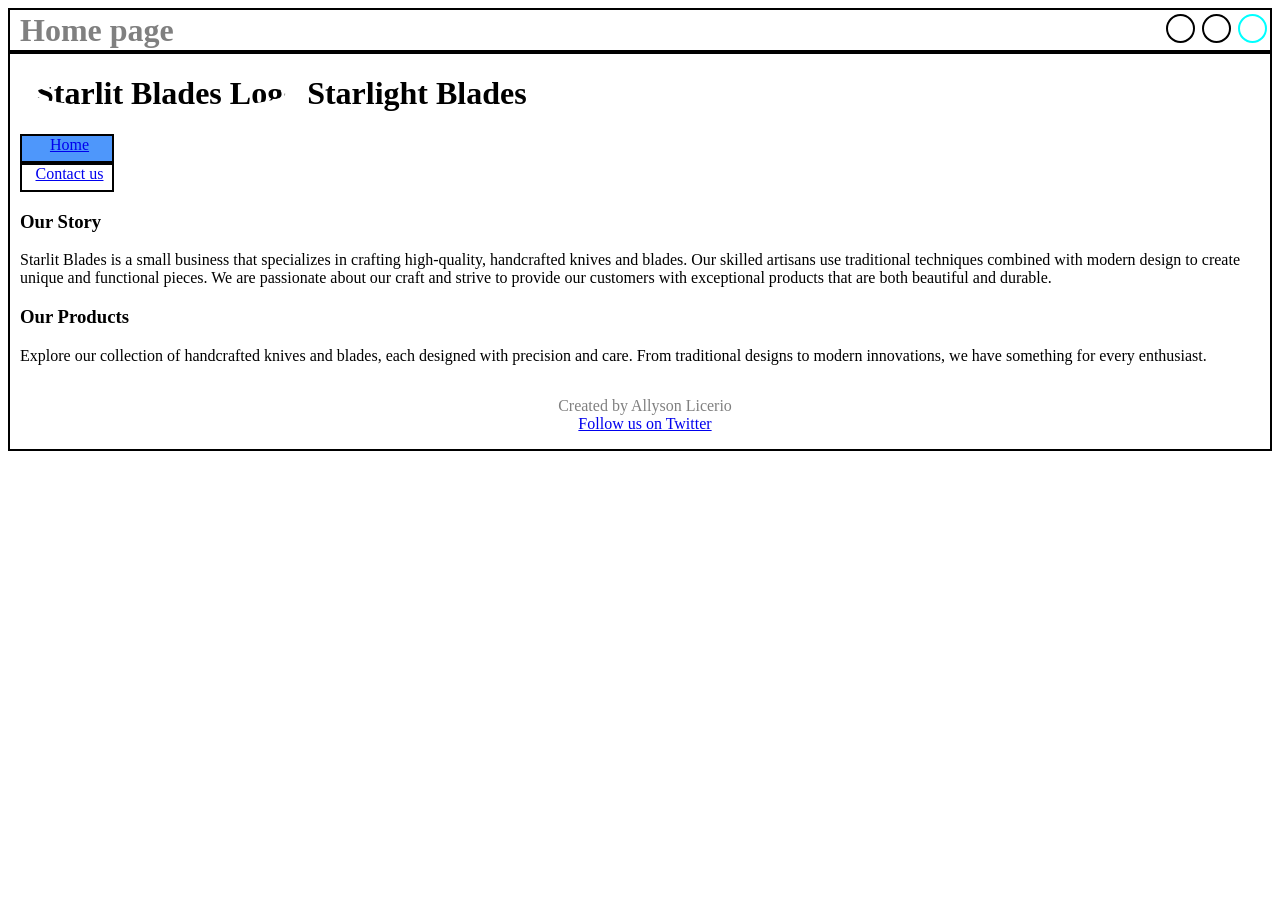
==== index.html @ 3d61e177 "styles" ====
<!DOCTYPE html>
<html lang="en">
<head>
    <meta charset="UTF-8">
    <meta name="viewport" content="width=device-width, initial-scale=1.0">
    <link rel="stylesheet" href="styles.css">
    <title>Interactive Webpage</title>
</head>
<div class="container">
<body> <!-- Header & home page -->  
    <div class="header-top">
        <h1 class="style-grey">Home page</h1> <!--add 3 circles-->
        <span class="no-border">
            <span class="circle"></span>
            <span class="circle"></span>
            <span class="circle circle-blue"> </span>
        </span>
    </div>
        <div class="container">
    <header> 
        <h1><img id="img" src="C:\Users\brend\Desktop\software development\web development\lab\lab5\creating-an-interactive-website\image\star_web_logo.jpg" alt="Starlit Blades Logo" class="logo" style="width: 100px;"> Starlight Blades</h1>
        <div class="div1 border a:hover">
            <nav>
            <a href="index.html">Home</a><br>
        </div>
        <div class="div2 border a:hover">
                <a href="contact.html">Contact us</a><br>
            </nav>
        </div>
    </header>
        <main>
            <h3>Our Story</h3>
                <p>Starlit Blades is a small business that specializes in crafting high-quality, handcrafted knives and blades. Our skilled artisans use traditional techniques combined with modern design to create unique and functional pieces. We are passionate about our craft and strive to provide our customers with exceptional products that are both beautiful and durable.</p>
            <h3>Our Products</h3>
                <p>Explore our collection of handcrafted knives and blades, each designed with precision and care. From traditional designs to modern innovations, we have something for every enthusiast.</p>
        </main>
 <!--add placeholder somewhere-->  
    <footer>
        <p>Created by Allyson Licerio <br>
        <a href="#" target="_blank">Follow us on Twitter</a></p>
    </footer>
    </div>
</body>
</div>
</html>
---- styles.css ----
footer {
    text-align: center;
    color: grey;
}

.header-top {
    display: flex;
    height: 40px;
    align-items: center;         /* vertically center header and circles */
    justify-content: space-between
}

.container {
    display: flex;
    justify-content: center;
    flex-direction: column;
}

.container div {
    border-style: solid;
    border: 2px solid;
    padding-top: 0px;
    padding-left: 10px;
}

.div1 {
    text-align: center;
    background-color: rgb(78, 151, 251);
    width: 75px;
    height: 20px;
    padding: 5px;
}

.div2 {
    text-align: center;
    width: 75px;
    height: 20px;
    padding: 5px;
}


.border a:hover {
    background-color: rgb(78, 151, 251);
    color: white;
} 

#img {
    clip-path: ellipse(45% 38%);
}

.no-border {
    border: none;
}


.circle {
  height: 25px;
  width: 25px;
  border-radius: 50%;
  display: inline-block;
  border: 2px solid black;
  margin-right: 3px;
}

.circle-blue {
    border-color: aqua;
}

.contact-form {
    margin: 0 auto;
    padding: 16px;
}

.form-row {
    display: flex;
    align-items: center;    
    margin-bottom: 12px;
}

.form-row > label {
    flex: 0 0 180px;          
    text-align: center;
    color: grey;     
}

form {
    display: flex;
    flex-direction: column;
    align-items: center;
    color: white;
}

.form-actions button {
  cursor: pointer;
}

.style-grey {
    color: grey;
}
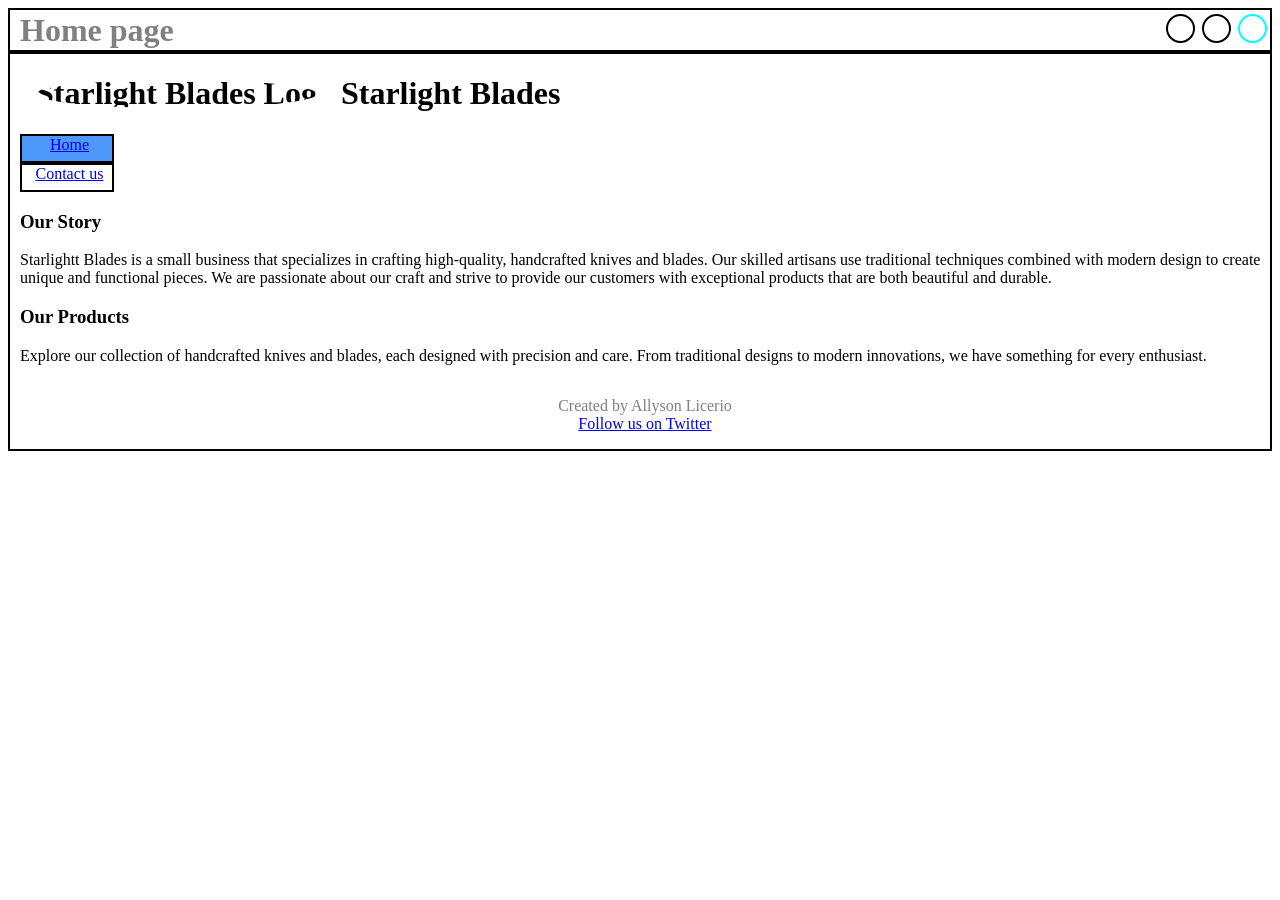
==== commit 997395a5: "src" ====
--- a/index.html
+++ b/index.html
@@ -3,13 +3,13 @@
 <head>
     <meta charset="UTF-8">
     <meta name="viewport" content="width=device-width, initial-scale=1.0">
-    <link rel="stylesheet" href="styles.css">
+    <link rel="stylesheet" href="styles/styles.css">
     <title>Interactive Webpage</title>
 </head>
+<body>
 <div class="container">
-<body> <!-- Header & home page -->  
     <div class="header-top">
-        <h1 class="style-grey">Home page</h1> <!--add 3 circles-->
+        <h1 class="style-grey">Home page</h1>
         <span class="no-border">
             <span class="circle"></span>
             <span class="circle"></span>
@@ -18,29 +18,26 @@
     </div>
         <div class="container">
     <header> 
-        <h1><img id="img" src="C:\Users\brend\Desktop\software development\web development\lab\lab5\creating-an-interactive-website\image\star_web_logo.jpg" alt="Starlit Blades Logo" class="logo" style="width: 100px;"> Starlight Blades</h1>
+        <h1><img id="img" src="star_web_logo.jpg" alt="Starlight Blades Logo" class="logo" style="width: 100px;"> Starlight Blades</h1>
         <div class="div1 border a:hover">
-            <nav>
             <a href="index.html">Home</a><br>
         </div>
         <div class="div2 border a:hover">
                 <a href="contact.html">Contact us</a><br>
-            </nav>
         </div>
     </header>
         <main>
             <h3>Our Story</h3>
-                <p>Starlit Blades is a small business that specializes in crafting high-quality, handcrafted knives and blades. Our skilled artisans use traditional techniques combined with modern design to create unique and functional pieces. We are passionate about our craft and strive to provide our customers with exceptional products that are both beautiful and durable.</p>
+                <p>Starlightt Blades is a small business that specializes in crafting high-quality, handcrafted knives and blades. Our skilled artisans use traditional techniques combined with modern design to create unique and functional pieces. We are passionate about our craft and strive to provide our customers with exceptional products that are both beautiful and durable.</p>
             <h3>Our Products</h3>
                 <p>Explore our collection of handcrafted knives and blades, each designed with precision and care. From traditional designs to modern innovations, we have something for every enthusiast.</p>
         </main>
- <!--add placeholder somewhere-->  
     <footer>
         <p>Created by Allyson Licerio <br>
         <a href="#" target="_blank">Follow us on Twitter</a></p>
     </footer>
     </div>
+</div>
 </body>
-</div>
 </html>
 
--- a/styles/styles.css
+++ b/styles/styles.css
@@ -0,0 +1,99 @@
+footer {
+    text-align: center;
+    color: grey;
+}
+
+.header-top {
+    display: flex;
+    height: 40px;
+    align-items: center;         /* vertically center header and circles */
+    justify-content: space-between
+}
+
+.container {
+    display: flex;
+    justify-content: center;
+    flex-direction: column;
+}
+
+.container div {
+    border-style: solid;
+    border: 2px solid;
+    padding-top: 0px;
+    padding-left: 10px;
+}
+
+.div1 {
+    text-align: center;
+    background-color: rgb(78, 151, 251);
+    width: 75px;
+    height: 20px;
+    padding: 5px;
+}
+
+.div2 {
+    text-align: center;
+    width: 75px;
+    height: 20px;
+    padding: 5px;
+}
+
+
+.border a:hover {
+    background-color: rgb(78, 151, 251);
+    color: white;
+} 
+
+#img {
+    clip-path: ellipse(45% 38%);
+}
+
+.no-border {
+    border: none;
+}
+
+
+.circle {
+  height: 25px;
+  width: 25px;
+  border-radius: 50%;
+  display: inline-block;
+  border: 2px solid black;
+  margin-right: 3px;
+}
+
+.circle-blue {
+    border-color: aqua;
+}
+
+.contact-form {
+    margin: 0 auto;
+    padding: 16px;
+}
+
+.form-row {
+    display: flex;
+    align-items: center;    
+    margin-bottom: 12px;
+}
+
+.form-row > label {
+    flex: 0 0 180px;          
+    text-align: center;
+    color: grey;     
+}
+
+form {
+    display: flex;
+    flex-direction: column;
+    align-items: center;
+    color: white;
+}
+
+.form-actions button {
+  cursor: pointer;
+}
+
+.style-grey {
+    color: grey;
+}
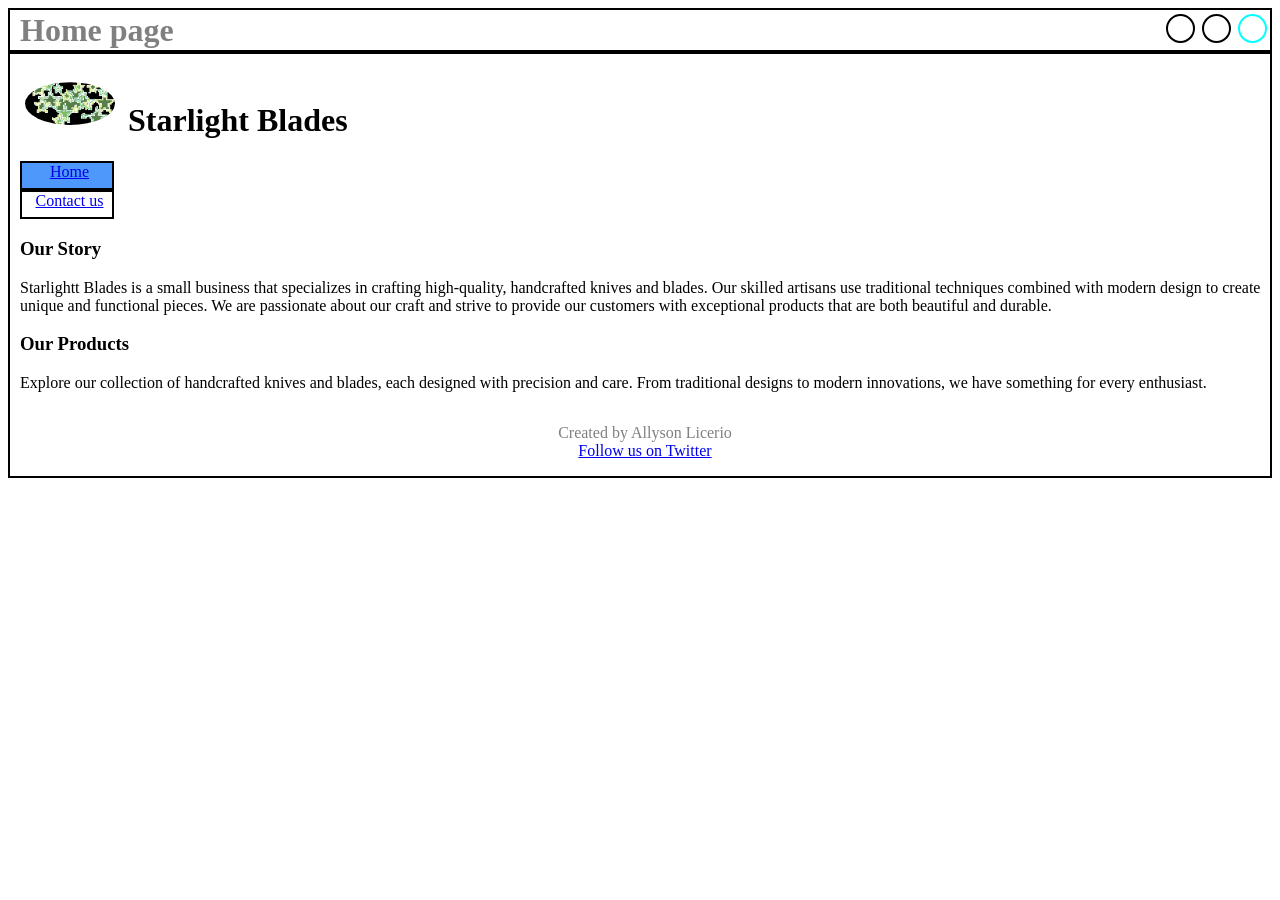
==== commit 5e072411: "img src" ====
--- a/index.html
+++ b/index.html
@@ -18,7 +18,7 @@
     </div>
         <div class="container">
     <header> 
-        <h1><img id="img" src="star_web_logo.jpg" alt="Starlight Blades Logo" class="logo" style="width: 100px;"> Starlight Blades</h1>
+        <h1><img id="img" src="image/star_web_logo.jpg" alt="Starlight Blades Logo" class="logo" style="width: 100px;"> Starlight Blades</h1>
         <div class="div1 border a:hover">
             <a href="index.html">Home</a><br>
         </div>
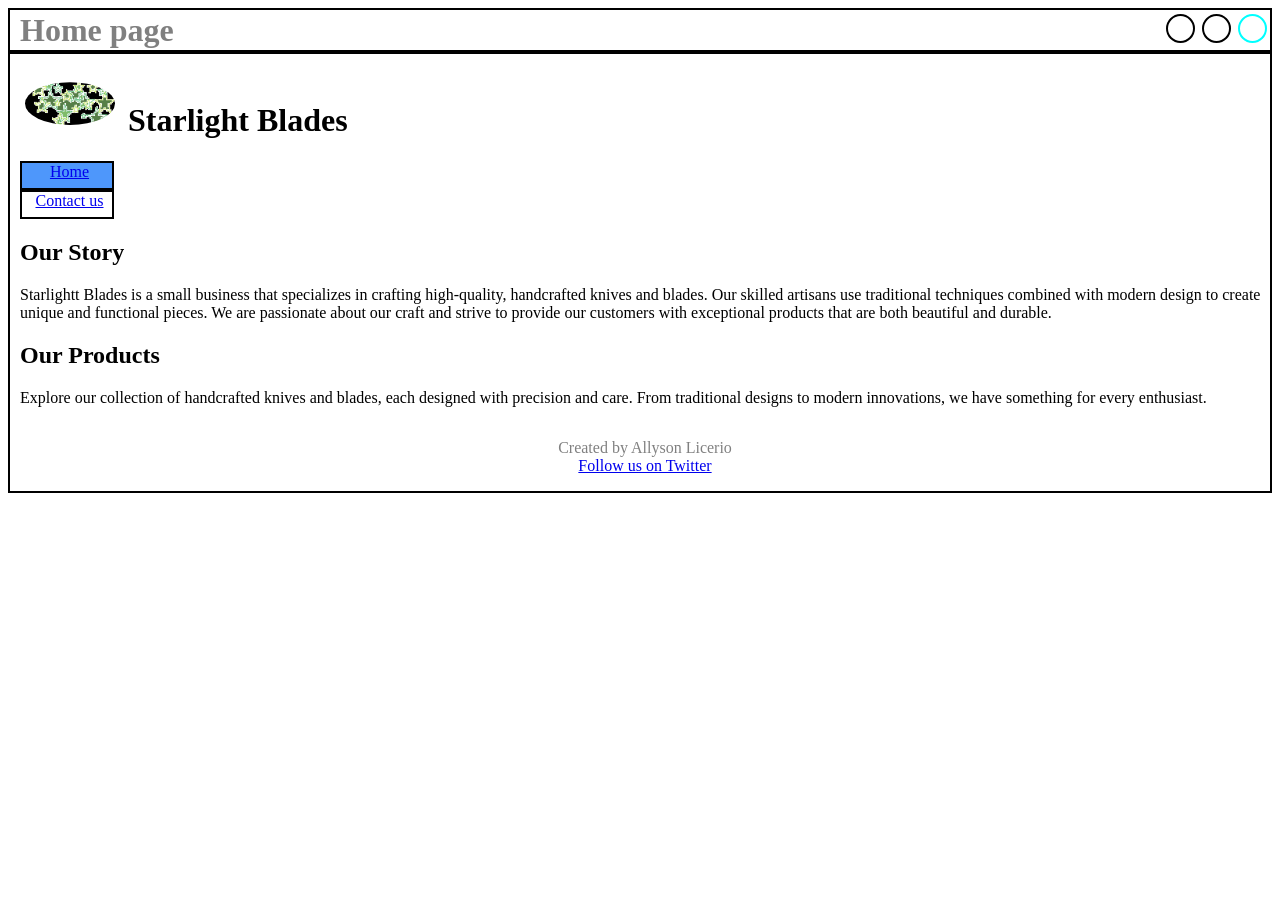
==== commit 308484de: "h2" ====
--- a/index.html
+++ b/index.html
@@ -27,9 +27,9 @@
         </div>
     </header>
         <main>
-            <h3>Our Story</h3>
+            <h2>Our Story</h2>
                 <p>Starlightt Blades is a small business that specializes in crafting high-quality, handcrafted knives and blades. Our skilled artisans use traditional techniques combined with modern design to create unique and functional pieces. We are passionate about our craft and strive to provide our customers with exceptional products that are both beautiful and durable.</p>
-            <h3>Our Products</h3>
+            <h2>Our Products</h2>
                 <p>Explore our collection of handcrafted knives and blades, each designed with precision and care. From traditional designs to modern innovations, we have something for every enthusiast.</p>
         </main>
     <footer>
